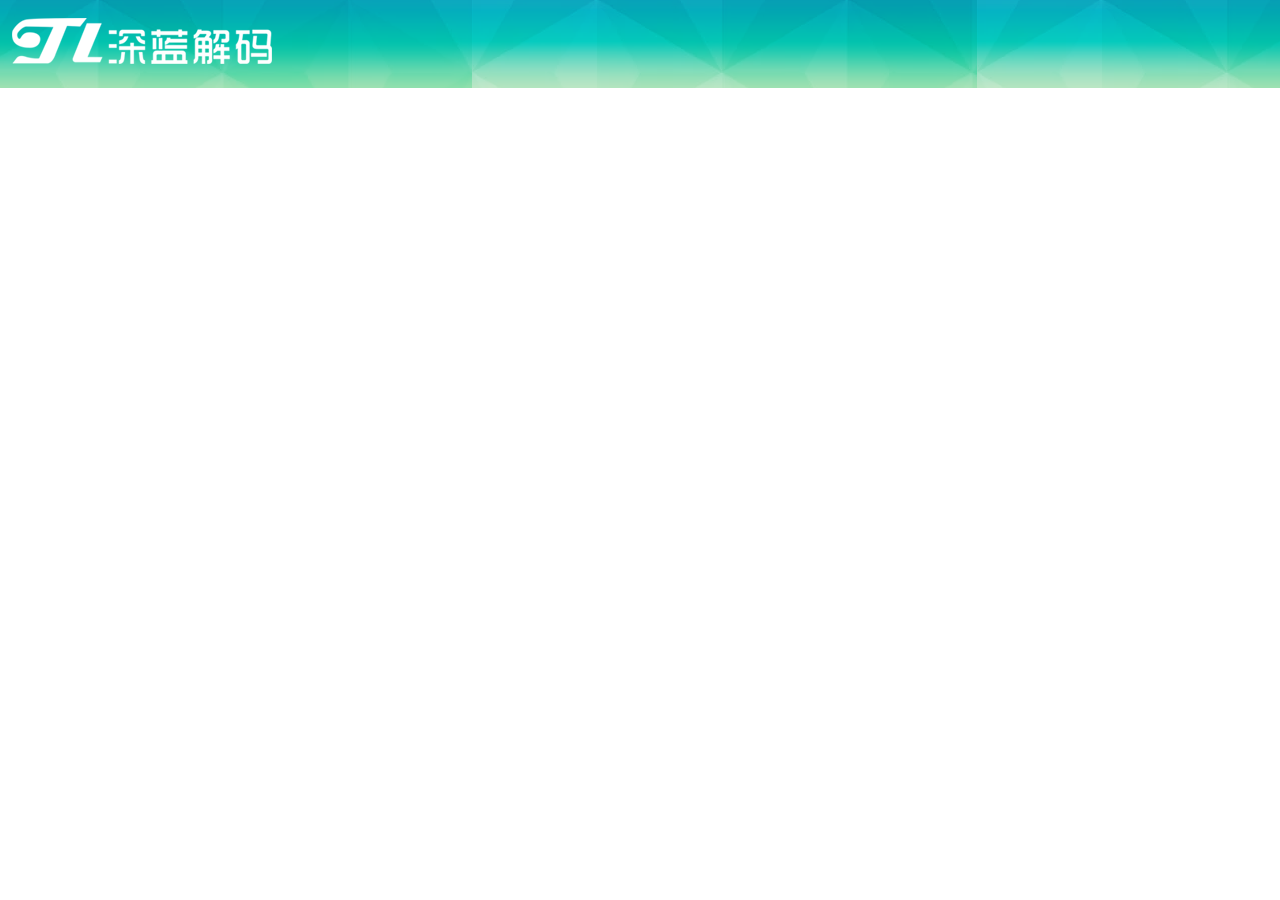
==== index.html @ c9e762cf "添加控件" ====
<!DOCTYPE html>
<html lang="zh-CN">
<head>
    <meta charset="utf-8">
    <meta http-equiv="X-UA-Compatible" content="IE=edge">
    <!-- 上述3个meta标签*必须*放在最前面，任何其他内容都*必须*跟随其后！ -->
    <title>OA项目首页</title>

    <!-- Bootstrap -->
    <link href="css/bootstrap.min.css" rel="stylesheet">
    <link rel="stylesheet" href="css/commonstyle_hu.css">

    <!-- HTML5 shim and Respond.js for IE8 support of HTML5 elements and media queries -->
    <!-- WARNING: Respond.js doesn't work if you view the page via file:// -->
    <!--[if lt IE 9]>
    <script src="https://cdn.bootcss.com/html5shiv/3.7.3/html5shiv.min.js"></script>
    <script src="https://cdn.bootcss.com/respond.js/1.4.2/respond.min.js"></script>
    <![endif]-->
</head>
<body>
<div id="nav">
    <a href="#">
        <div class="logo"></div>
    </a>

    <div>
        <div class="Avatar"></div>
        <div class="name"></div>
        <div class="down"></div>
    </div>
</div>
<!--导航结束-->

<!-- jQuery (necessary for Bootstrap's JavaScript plugins) -->
<script src="js/jquery-3.2.1.min.js"></script>
<!-- Include all compiled plugins (below), or include individual files as needed -->
<script src="js/bootstrap.min.js"></script>
</body>
</html>
---- css/commonstyle_hu.css ----
body{
    font-family: '微软雅黑';
}

/*导航组件样式*/
#nav {
    height: 89px;
    width: 100%;
    background: url("../images/bg_nav.png") repeat-x;
}

#nav .logo {
    height: 89px;
    width: 275px;
    background: url("../images/logo.png") no-repeat 12px 18px;
}

/*navBOX组件*/
#navBox {
    height: 49px;
    width: 100%;
    background: #f0f0f0;
    margin-top: -10px;
}

#navBox ul {
    list-style: none;
    display: block;
}

#navBox ul > li {
    float: left;

}

#navBox ul > li > a {

    width: 88px;
    height: 35px;
    line-height: 35px;
    display: block;
    text-align: center;
    margin-top: 8px;
    border-radius: 5px;
    text-decoration: none;
    color: #333333;
}

#navBox ul > li > a.active {
    background: #32c391;
    text-align: center;
    width: 80px;
    padding:0 4px;
    height: 35px;
    line-height: 35px;
    display: block;
    margin-top: 8px;
    border-radius: 5px;
    color: #FFF;

}

/*面包屑*/
.breadcrumb {
    padding: 14px 15px;
    margin-bottom:0px;
    list-style: none;
    background-color: #ffffff!important;
    border-radius: 4px;
}
.breadcrumb>li+li:before {
    padding: 0 5px;
    color: #ccc;
    content: "\00a0\003e"!important;
}

/*表单--使用表单添加biaodan类*/

/*记住我*/

#Rememberme{
    height: 24px;
    display: inline-block;
}
.Rememberme{
    line-height: 21px;
    height: 25px;
    padding-left: 8px;
    padding-top: 0px;
    display: inline-block;
    font-size: 15px;
}
.biaodan label{
    font-weight: 400;
    padding-top: 7px;
    margin-bottom: 0;
    text-align: right;
    font-size: 15px;
}


.biaodan .form-control {
    display: block;
    width: 100%;
    height: 40px;
    padding: 6px 12px;
    font-size: 14px;
    line-height: 1.42857143;
    color: #555;
    background-color: #fff;;
    border: 1px solid #ccc;
    border-radius: 0px;
    -webkit-box-shadow: inset 0 1px 1px rgba(0,0,0,.075);
    box-shadow: inset 0 1px 1px rgba(0,0,0,.075);
    -webkit-transition: border-color ease-in-out .15s,-webkit-box-shadow ease-in-out .15s;
    -o-transition: border-color ease-in-out .15s,box-shadow ease-in-out .15s;
    transition: border-color ease-in-out .15s,box-shadow ease-in-out .15s;
}

/*搜索框*/
.search-btn{
    padding: 9px 12px;
    border-radius: 0px;
}
/*弹窗*/

.Popup .modal-header{
    text-align: center;
    background: #32c391;
    color: #FFF;
    /*height: 54px;*/
    /*font-weight: normal;*/
    border-top-left-radius: 4px;
    border-top-right-radius:4px;
    border-bottom-left-radius:0px;
    border-bottom-right-radius:0px;

}

.Popup .modal-body{
    height: 531px;
}

/*表格组件*/
.table-center{
    text-align: center;
    height:38px;
}

.table-center th{
    text-align: center;
    height:38px;
    font-weight: 400;
}

.table-top-border{
    border-top:2px solid #76d7b6;
}
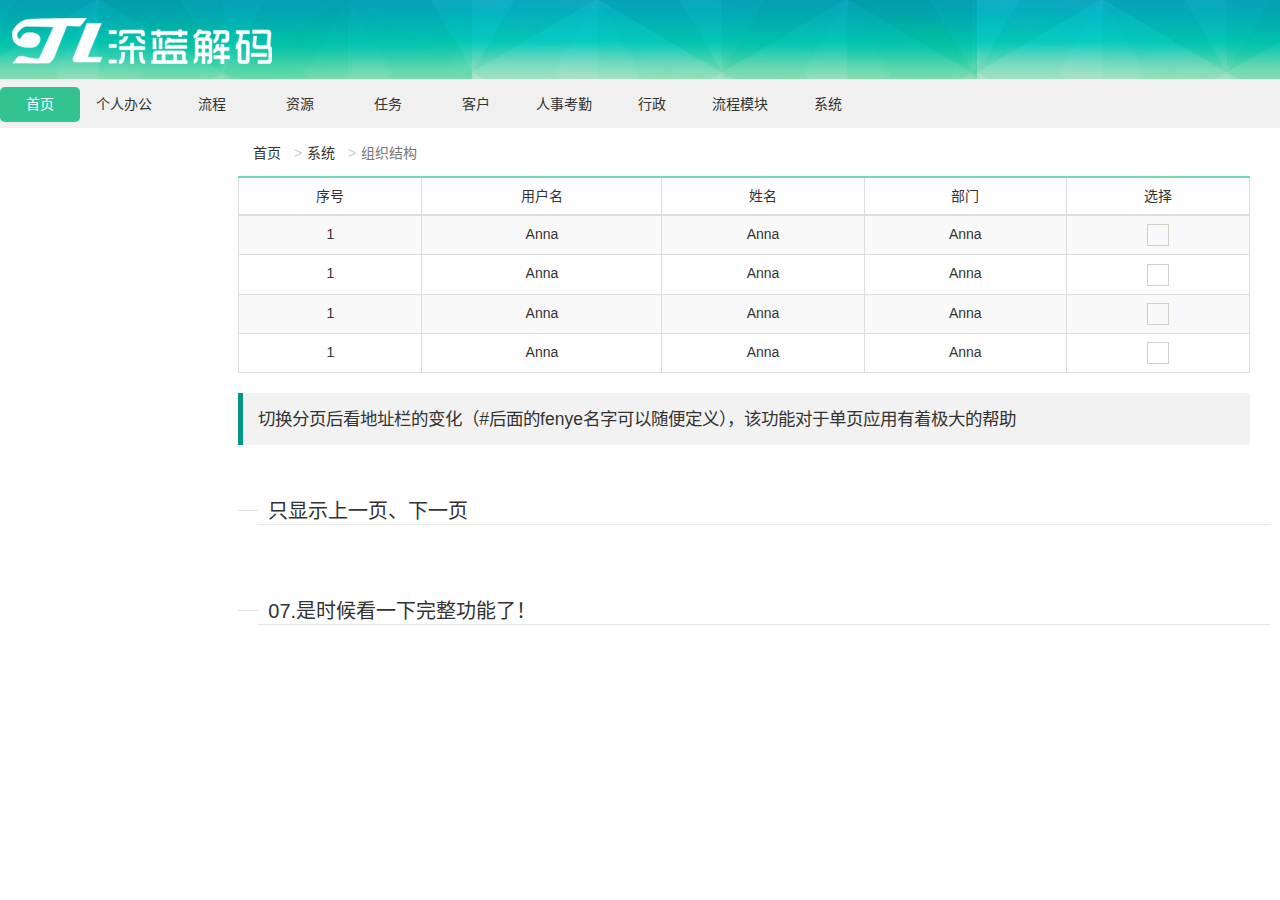
==== commit ba7671b3: "修改" ====
--- a/index.html
+++ b/index.html
@@ -9,15 +9,21 @@
     <!-- Bootstrap -->
     <link href="css/bootstrap.min.css" rel="stylesheet">
     <link rel="stylesheet" href="css/commonstyle_hu.css">
+    <link href="css/green.css" rel="stylesheet">
+    <link href="css/square.css" rel="stylesheet">
+
+    <link href="css/layui.css" rel="stylesheet">
 
     <!-- HTML5 shim and Respond.js for IE8 support of HTML5 elements and media queries -->
     <!-- WARNING: Respond.js doesn't work if you view the page via file:// -->
     <!--[if lt IE 9]>
     <script src="https://cdn.bootcss.com/html5shiv/3.7.3/html5shiv.min.js"></script>
     <script src="https://cdn.bootcss.com/respond.js/1.4.2/respond.min.js"></script>
+
     <![endif]-->
 </head>
 <body>
+<!--导航开始-->
 <div id="nav">
     <a href="#">
         <div class="logo"></div>
@@ -31,9 +37,244 @@
 </div>
 <!--导航结束-->
 
+<!--导航开始-->
+<div id="navBox">
+    <ul>
+        <li><a href="#" class="active">首页</a></li>
+        <li><a href="#">个人办公</a></li>
+        <li><a href="#">流程</a></li>
+        <li><a href="#">资源</a></li>
+        <li><a href="#">任务</a></li>
+        <li><a href="#">客户</a></li>
+        <li><a href="#">人事考勤</a></li>
+        <li><a href="#">行政</a></li>
+        <li><a href="#">流程模块</a></li>
+        <li><a href="#">系统</a></li>
+    </ul>
+</div>
+<!--导航结束-->
+
+
+<div class="container-fluid">
+    <div class="col-md-2"></div>
+    <div class="col-md-10">
+        <!--面包屑开始-->
+        <ol id="Bread" class="breadcrumb">
+            <li><a href="#">首页</a></li>
+            <li><a href="#">系统</a></li>
+            <li class="active">组织结构</li>
+        </ol>
+        <!--面包屑结束-->
+        <table class="table table-bordered table-striped table-center table-top-border">
+            <thead>
+            <tr>
+                <th>序号</th>
+                <th>用户名</th>
+                <th>姓名</th>
+                <th>部门</th>
+                <th>选择</th>
+            </tr>
+            </thead>
+            <tbody>
+            <tr>
+                <td>1</td>
+                <td>Anna</td>
+                <td>Anna</td>
+                <td>Anna</td>
+                <td><input type="checkbox"></td>
+            </tr>
+            <tr>
+                <td>1</td>
+                <td>Anna</td>
+                <td>Anna</td>
+                <td>Anna</td>
+                <td><input type="checkbox"></td>
+            </tr>
+            <tr>
+                <td>1</td>
+                <td>Anna</td>
+                <td>Anna</td>
+                <td>Anna</td>
+                <td><input type="checkbox"></td>
+            </tr>
+            <tr>
+                <td>1</td>
+                <td>Anna</td>
+                <td>Anna</td>
+                <td>Anna</td>
+                <td><input type="checkbox"></td>
+            </tr>
+            </tbody>
+        </table>
+
+        <div id="demo5"></div>
+
+        <blockquote class="layui-elem-quote">
+            切换分页后看地址栏的变化（#后面的fenye名字可以随便定义），该功能对于单页应用有着极大的帮助
+        </blockquote>
+
+        <fieldset class="layui-elem-field layui-field-title" style="margin-top: 50px;">
+            <legend>只显示上一页、下一页</legend>
+        </fieldset>
+
+        <div id="demo6"></div>
+
+        <fieldset class="layui-elem-field layui-field-title" style="margin-top: 50px;">
+            <legend>07.是时候看一下完整功能了！</legend>
+        </fieldset>
+
+        <div id="demo7"></div>
+
+
+    </div>
+</div>
+
 <!-- jQuery (necessary for Bootstrap's JavaScript plugins) -->
 <script src="js/jquery-3.2.1.min.js"></script>
 <!-- Include all compiled plugins (below), or include individual files as needed -->
 <script src="js/bootstrap.min.js"></script>
+<script src="js/icheck.min.js"></script>
+
+<script src="js/layui.all.js" ></script>
+<script>
+
+
+
+
+    layui.use(['laypage', 'layer'], function () {
+        var laypage = layui.laypage
+            , layer = layui.layer;
+
+        laypage({
+            cont: 'demo1'
+            , pages: 100 //总页数
+            , groups: 5 //连续显示分页数
+        });
+
+        laypage({
+            cont: 'demo2'
+            , pages: 100
+            , skin: '#1E9FFF'
+        });
+
+        laypage({
+            cont: 'demo3'
+            , pages: 100
+            , first: 1
+            , last: 100
+            , prev: '<em><</em>'
+            , next: '<em>></em>'
+        });
+
+        laypage({
+            cont: 'demo4'
+            , pages: 100
+            , first: false
+            , last: false
+        });
+
+        laypage({
+            cont: 'demo5'
+            , pages: 100
+            , curr: location.hash.replace('#!fenye=', '') //获取hash值为fenye的当前页
+            , hash: 'fenye' //自定义hash值
+        });
+
+        laypage({
+            cont: 'demo6'
+            , pages: 5
+            , groups: 0
+            , first: false
+            , last: false
+            , jump: function (obj, first) {
+                if (!first) {
+                    layer.msg('第 ' + obj.curr + ' 页');
+                }
+            }
+        });
+
+        laypage({
+            cont: 'demo7'
+            , pages: 100
+            , skip: true
+        });
+
+
+        //将一段数组分页展示
+
+        //测试数据
+        var data = [
+            '北京',
+            '上海',
+            '广州',
+            '深圳',
+            '杭州',
+            '长沙',
+            '合肥',
+            '宁夏',
+            '成都',
+            '西安',
+            '南昌',
+            '上饶',
+            '沈阳',
+            '济南',
+            '厦门',
+            '福州',
+            '九江',
+            '宜春',
+            '赣州',
+            '宁波',
+            '绍兴',
+            '无锡',
+            '苏州',
+            '徐州',
+            '东莞',
+            '佛山',
+            '中山',
+            '成都',
+            '武汉',
+            '青岛',
+            '天津',
+            '重庆',
+            '南京',
+            '九江',
+            '香港',
+            '澳门',
+            '台北'
+        ];
+
+        var nums = 5; //每页出现的数据量
+
+        //模拟渲染
+        var render = function (data, curr) {
+            var arr = []
+                , thisData = data.concat().splice(curr * nums - nums, nums);
+            layui.each(thisData, function (index, item) {
+                arr.push('<li>' + item + '</li>');
+            });
+            return arr.join('');
+        };
+
+        //调用分页
+        laypage({
+            cont: 'demo8'
+            , pages: Math.ceil(data.length / nums) //得到总页数
+            , jump: function (obj) {
+                document.getElementById('biuuu_city_list').innerHTML = render(data, obj.curr);
+            }
+        });
+
+    });
+
+</script>
+<script>
+    $('input').iCheck({
+        checkboxClass: 'icheckbox_square-green',
+        radioClass: 'iradio_square-green',
+        increaseArea: '20%' //可选
+    });
+</script>
+
+
 </body>
 </html>--- a/css/green.css
+++ b/css/green.css
@@ -0,0 +1,59 @@
+/* iCheck plugin Square skin, green
+----------------------------------- */
+.icheckbox_square-green,
+.iradio_square-green {
+    display: inline-block;
+    *display: inline;
+    vertical-align: middle;
+    margin: 0;
+    padding: 0;
+    width: 22px;
+    height: 22px;
+    background: url(green.png) no-repeat;
+    border: none;
+    cursor: pointer;
+}
+
+.icheckbox_square-green {
+    background-position: 0 0;
+}
+    .icheckbox_square-green.hover {
+        background-position: -24px 0;
+    }
+    .icheckbox_square-green.checked {
+        background-position: -48px 0;
+    }
+    .icheckbox_square-green.disabled {
+        background-position: -72px 0;
+        cursor: default;
+    }
+    .icheckbox_square-green.checked.disabled {
+        background-position: -96px 0;
+    }
+
+.iradio_square-green {
+    background-position: -120px 0;
+}
+    .iradio_square-green.hover {
+        background-position: -144px 0;
+    }
+    .iradio_square-green.checked {
+        background-position: -168px 0;
+    }
+    .iradio_square-green.disabled {
+        background-position: -192px 0;
+        cursor: default;
+    }
+    .iradio_square-green.checked.disabled {
+        background-position: -216px 0;
+    }
+
+/* HiDPI support */
+@media (-o-min-device-pixel-ratio: 5/4), (-webkit-min-device-pixel-ratio: 1.25), (min-resolution: 120dpi), (min-resolution: 1.25dppx) {
+    .icheckbox_square-green,
+    .iradio_square-green {
+        background-image: url(green@2x.png);
+        -webkit-background-size: 240px 24px;
+        background-size: 240px 24px;
+    }
+}--- a/css/square.css
+++ b/css/square.css
@@ -0,0 +1,59 @@
+/* iCheck plugin Square skin, black
+----------------------------------- */
+.icheckbox_square,
+.iradio_square {
+    display: inline-block;
+    *display: inline;
+    vertical-align: middle;
+    margin: 0;
+    padding: 0;
+    width: 22px;
+    height: 22px;
+    background: url(square.png) no-repeat;
+    border: none;
+    cursor: pointer;
+}
+
+.icheckbox_square {
+    background-position: 0 0;
+}
+    .icheckbox_square.hover {
+        background-position: -24px 0;
+    }
+    .icheckbox_square.checked {
+        background-position: -48px 0;
+    }
+    .icheckbox_square.disabled {
+        background-position: -72px 0;
+        cursor: default;
+    }
+    .icheckbox_square.checked.disabled {
+        background-position: -96px 0;
+    }
+
+.iradio_square {
+    background-position: -120px 0;
+}
+    .iradio_square.hover {
+        background-position: -144px 0;
+    }
+    .iradio_square.checked {
+        background-position: -168px 0;
+    }
+    .iradio_square.disabled {
+        background-position: -192px 0;
+        cursor: default;
+    }
+    .iradio_square.checked.disabled {
+        background-position: -216px 0;
+    }
+
+/* HiDPI support */
+@media (-o-min-device-pixel-ratio: 5/4), (-webkit-min-device-pixel-ratio: 1.25), (min-resolution: 120dpi), (min-resolution: 1.25dppx) {
+    .icheckbox_square,
+    .iradio_square {
+        background-image: url(square@2x.png);
+        -webkit-background-size: 240px 24px;
+        background-size: 240px 24px;
+    }
+}--- a/css/layui.css
+++ b/css/layui.css
@@ -0,0 +1,2 @@
+/** layui-v1.0.9_rls MIT License By http://www.layui.com */
+ .layui-laypage a,a{text-decoration:none}.layui-btn,.layui-inline,img{vertical-align:middle}.layui-btn,.layui-unselect{-webkit-user-select:none;-ms-user-select:none;-moz-user-select:none}.layui-btn,.layui-tree li i,.layui-unselect{-moz-user-select:none}blockquote,body,button,dd,div,dl,dt,form,h1,h2,h3,h4,h5,h6,input,li,ol,p,pre,td,textarea,th,ul{margin:0;padding:0;-webkit-tap-highlight-color:rgba(0,0,0,0)}a:active,a:hover{outline:0}img{display:inline-block;border:none}li{list-style:none}table{border-collapse:collapse;border-spacing:0}h1,h2,h3{font-size:14px;font-weight:400}h4,h5,h6{font-size:100%;font-weight:400}button,input,optgroup,option,select,textarea{font-family:inherit;font-size:inherit;font-style:inherit;font-weight:inherit;outline:0}pre{white-space:pre-wrap;white-space:-moz-pre-wrap;white-space:-pre-wrap;white-space:-o-pre-wrap;word-wrap:break-word}::-webkit-scrollbar{width:10px;height:10px}::-webkit-scrollbar-button:vertical{display:none}::-webkit-scrollbar-corner,::-webkit-scrollbar-track{background-color:#e2e2e2}::-webkit-scrollbar-thumb{border-radius:0;background-color:rgba(0,0,0,.3)}::-webkit-scrollbar-thumb:vertical:hover{background-color:rgba(0,0,0,.35)}::-webkit-scrollbar-thumb:vertical:active{background-color:rgba(0,0,0,.38)}@font-face{font-family:layui-icon;src:url(../font/iconfont.eot?v=1.0.9);src:url(../font/iconfont.eot?v=1.0.9#iefix) format('embedded-opentype'),url(../font/iconfont.svg?v=1.0.9#iconfont) format('svg'),url(../font/iconfont.woff?v=1.0.9) format('woff'),url(../font/iconfont.ttf?v=1.0.9) format('truetype')}.layui-icon{font-family:layui-icon!important;font-size:16px;font-style:normal;-webkit-font-smoothing:antialiased;-moz-osx-font-smoothing:grayscale}body{line-height:24px;font:14px Helvetica Neue,Helvetica,PingFang SC,\5FAE\8F6F\96C5\9ED1,Tahoma,Arial,sans-serif}hr{height:1px;margin:10px 0;border:0;background-color:#e2e2e2;clear:both}a{color:#333}a:hover{color:#777}a cite{font-style:normal;*cursor:pointer}.layui-box,.layui-box *{-webkit-box-sizing:content-box!important;-moz-box-sizing:content-box!important;box-sizing:content-box!important}.layui-border-box,.layui-border-box *{-webkit-box-sizing:border-box!important;-moz-box-sizing:border-box!important;box-sizing:border-box!important}.layui-clear{clear:both;*zoom:1}.layui-clear:after{content:'\20';clear:both;*zoom:1;display:block;height:0}.layui-inline{position:relative;display:inline-block;*display:inline;*zoom:1}.layui-edge{position:absolute;width:0;height:0;border-style:dashed;border-color:transparent;overflow:hidden}.layui-elip{text-overflow:ellipsis;overflow:hidden;white-space:nowrap}.layui-disabled,.layui-disabled:hover{color:#d2d2d2!important;cursor:not-allowed!important}.layui-circle{border-radius:100%}.layui-show{display:block!important}.layui-hide{display:none!important}.layui-main{position:relative;width:1140px;margin:0 auto}.layui-header{position:relative;z-index:1000;height:60px}.layui-header a:hover{transition:all .5s;-webkit-transition:all .5s}.layui-side{position:fixed;top:0;bottom:0;z-index:999;width:200px;overflow-x:hidden}.layui-side-scroll{width:220px;height:100%;overflow-x:hidden}.layui-body{position:absolute;left:200px;right:0;top:0;bottom:0;z-index:998;width:auto;overflow:hidden;overflow-y:auto;-webkit-box-sizing:border-box;-moz-box-sizing:border-box;box-sizing:border-box}.layui-layout-admin .layui-header{background-color:#23262E}.layui-layout-admin .layui-side{top:60px;width:200px;overflow-x:hidden}.layui-layout-admin .layui-body{top:60px;bottom:44px}.layui-layout-admin .layui-main{width:auto;margin:0 15px}.layui-layout-admin .layui-footer{position:fixed;left:200px;right:0;bottom:0;height:44px;background-color:#eee}.layui-btn,.layui-input,.layui-select,.layui-textarea,.layui-upload-button{outline:0;-webkit-transition:border-color .3s cubic-bezier(.65,.05,.35,.5);transition:border-color .3s cubic-bezier(.65,.05,.35,.5);-webkit-box-sizing:border-box!important;-moz-box-sizing:border-box!important;box-sizing:border-box!important}.layui-elem-quote{margin-bottom:10px;padding:15px;line-height:22px;border-left:5px solid #009688;border-radius:0 2px 2px 0;background-color:#f2f2f2}.layui-quote-nm{border-color:#e2e2e2;border-style:solid;border-width:1px 1px 1px 5px;background:0 0}.layui-elem-field{margin-bottom:10px;padding:0;border:1px solid #e2e2e2}.layui-elem-field legend{margin-left:20px;padding:0 10px;font-size:20px;font-weight:300}.layui-field-title{margin:10px 0 20px;border:none;border-top:1px solid #e2e2e2}.layui-field-box{padding:10px 15px}.layui-field-title .layui-field-box{padding:10px 0}.layui-progress{position:relative;height:6px;border-radius:20px;background-color:#e2e2e2}.layui-progress-bar{position:absolute;width:0;max-width:100%;height:6px;border-radius:20px;text-align:right;background-color:#5FB878;transition:all .3s;-webkit-transition:all .3s}.layui-progress-big,.layui-progress-big .layui-progress-bar{height:18px;line-height:18px}.layui-progress-text{position:relative;top:-18px;line-height:18px;font-size:12px;color:#666}.layui-progress-big .layui-progress-text{position:static;padding:0 10px;color:#fff}.layui-collapse{border:1px solid #e2e2e2;border-radius:2px}.layui-colla-item{border-top:1px solid #e2e2e2}.layui-colla-item:first-child{border-top:none}.layui-colla-title{position:relative;height:42px;line-height:42px;padding:0 15px 0 35px;color:#333;background-color:#f2f2f2;cursor:pointer}.layui-colla-content{display:none;padding:10px 15px;line-height:22px;border-top:1px solid #e2e2e2;color:#666}.layui-colla-icon{position:absolute;left:15px;top:0;font-size:14px}.layui-bg-red{background-color:#FF5722}.layui-bg-orange{background-color:#F7B824}.layui-bg-green{background-color:#009688}.layui-bg-cyan{background-color:#2F4056}.layui-bg-blue{background-color:#1E9FFF}.layui-bg-black{background-color:#393D49}.layui-bg-gray{background-color:#eee}.layui-word-aux{font-size:12px;color:#999;padding:0 5px}.layui-btn{display:inline-block;height:38px;line-height:38px;padding:0 18px;background-color:#009688;color:#fff;white-space:nowrap;text-align:center;font-size:14px;border:none;border-radius:2px;cursor:pointer;opacity:.9;filter:alpha(opacity=90)}.layui-btn:hover{opacity:.8;filter:alpha(opacity=80);color:#fff}.layui-btn:active{opacity:1;filter:alpha(opacity=100)}.layui-btn+.layui-btn{margin-left:10px}.layui-btn-radius{border-radius:100px}.layui-btn .layui-icon{font-size:18px;vertical-align:bottom}.layui-btn-primary{border:1px solid #C9C9C9;background-color:#fff;color:#555}.layui-btn-primary:hover{border-color:#009688;color:#333}.layui-btn-normal{background-color:#1E9FFF}.layui-btn-warm{background-color:#F7B824}.layui-btn-danger{background-color:#FF5722}.layui-btn-disabled,.layui-btn-disabled:active,.layui-btn-disabled:hover{border:1px solid #e6e6e6;background-color:#FBFBFB;color:#C9C9C9;cursor:not-allowed;opacity:1}.layui-btn-big{height:44px;line-height:44px;padding:0 25px;font-size:16px}.layui-btn-small{height:30px;line-height:30px;padding:0 10px;font-size:12px}.layui-btn-small i{font-size:16px!important}.layui-btn-mini{height:22px;line-height:22px;padding:0 5px;font-size:12px}.layui-btn-mini i{font-size:14px!important}.layui-btn-group{display:inline-block;vertical-align:middle;font-size:0}.layui-btn-group .layui-btn{margin-left:0!important;margin-right:0!important;border-left:1px solid rgba(255,255,255,.5);border-radius:0}.layui-btn-group .layui-btn-primary{border-left:none}.layui-btn-group .layui-btn-primary:hover{border-color:#C9C9C9;color:#009688}.layui-btn-group .layui-btn:first-child{border-left:none;border-radius:2px 0 0 2px}.layui-btn-group .layui-btn-primary:first-child{border-left:1px solid #c9c9c9}.layui-btn-group .layui-btn:last-child{border-radius:0 2px 2px 0}.layui-btn-group .layui-btn+.layui-btn{margin-left:0}.layui-btn-group+.layui-btn-group{margin-left:10px}.layui-input,.layui-select,.layui-textarea{height:38px;line-height:38px;line-height:36px\9;border:1px solid #e6e6e6;background-color:#fff;border-radius:2px}.layui-form-label,.layui-form-mid,.layui-textarea{line-height:20px;position:relative}.layui-input,.layui-textarea{display:block;width:100%;padding-left:10px}.layui-input:hover,.layui-textarea:hover{border-color:#D2D2D2!important}.layui-input:focus,.layui-textarea:focus{border-color:#C9C9C9!important}.layui-textarea{min-height:100px;height:auto;padding:6px 10px;resize:vertical}.layui-select{padding:0 10px}.layui-form input[type=checkbox],.layui-form input[type=radio],.layui-form select{display:none}.layui-form-item{margin-bottom:15px;clear:both;*zoom:1}.layui-form-item:after{content:'\20';clear:both;*zoom:1;display:block;height:0}.layui-form-label{float:left;display:block;padding:9px 15px;width:80px;font-weight:400;text-align:right}.layui-form-item .layui-inline{margin-bottom:5px;margin-right:10px}.layui-input-block,.layui-input-inline{position:relative}.layui-input-block{margin-left:110px;min-height:36px}.layui-input-inline{display:inline-block;vertical-align:middle}.layui-form-item .layui-input-inline{float:left;width:190px;margin-right:10px}.layui-form-text .layui-input-inline{width:auto}.layui-form-mid{float:left;display:block;padding:8px 0;margin-right:10px}.layui-form-danger+.layui-form-select .layui-input,.layui-form-danger:focus{border:1px solid #FF5722!important}.layui-form-select{position:relative}.layui-form-select .layui-input{padding-right:30px;cursor:pointer}.layui-form-select .layui-edge{position:absolute;right:10px;top:50%;margin-top:-3px;cursor:pointer;border-width:6px;border-top-color:#c2c2c2;border-top-style:solid;transition:all .3s;-webkit-transition:all .3s}.layui-form-select dl{display:none;position:absolute;left:0;top:42px;padding:5px 0;z-index:999;min-width:100%;border:1px solid #d2d2d2;max-height:300px;overflow-y:auto;background-color:#fff;border-radius:2px;box-shadow:0 2px 4px rgba(0,0,0,.12);box-sizing:border-box}.layui-form-select dl dd,.layui-form-select dl dt{padding:0 10px;line-height:36px;white-space:nowrap;overflow:hidden;text-overflow:ellipsis}.layui-form-select dl dt{font-size:12px;color:#999}.layui-form-select dl dd{cursor:pointer}.layui-form-select dl dd:hover{background-color:#f2f2f2}.layui-form-select .layui-select-group dd{padding-left:20px}.layui-form-select dl dd.layui-this{background-color:#5FB878;color:#fff}.layui-form-checkbox,.layui-form-select dl dd.layui-disabled{background-color:#fff}.layui-form-selected dl{display:block}.layui-form-checkbox,.layui-form-checkbox *,.layui-form-radio,.layui-form-radio *,.layui-form-switch{display:inline-block;vertical-align:middle}.layui-form-selected .layui-edge{margin-top:-9px;-webkit-transform:rotate(180deg);transform:rotate(180deg);margin-top:-3px\9}:root .layui-form-selected .layui-edge{margin-top:-9px\0/IE9}.layui-select-none{margin:5px 0;text-align:center;color:#999}.layui-select-disabled .layui-disabled{border-color:#eee!important}.layui-select-disabled .layui-edge{border-top-color:#d2d2d2}.layui-form-checkbox{position:relative;height:30px;line-height:28px;margin-right:10px;padding-right:30px;border:1px solid #d2d2d2;cursor:pointer;font-size:0;border-radius:2px;-webkit-transition:.1s linear;transition:.1s linear;box-sizing:border-box!important}.layui-form-checkbox:hover{border:1px solid #c2c2c2}.layui-form-checkbox span{padding:0 10px;height:100%;font-size:14px;background-color:#d2d2d2;color:#fff;overflow:hidden;white-space:nowrap;text-overflow:ellipsis}.layui-form-checkbox:hover span{background-color:#c2c2c2}.layui-form-checkbox i{position:absolute;right:0;width:30px;color:#fff;font-size:20px;text-align:center}.layui-form-checkbox:hover i{color:#c2c2c2}.layui-form-checked,.layui-form-checked:hover{border-color:#5FB878}.layui-form-checked span,.layui-form-checked:hover span{background-color:#5FB878}.layui-form-checked i,.layui-form-checked:hover i{color:#5FB878}.layui-form-item .layui-form-checkbox{margin-top:4px}.layui-form-checkbox[lay-skin=primary]{height:auto!important;line-height:normal!important;border:none!important;margin-right:0;padding-right:0;background:0 0}.layui-form-checkbox[lay-skin=primary] span{float:right;padding-right:15px;line-height:18px;background:0 0;color:#666}.layui-form-checkbox[lay-skin=primary] i{position:relative;top:0;width:16px;line-height:16px;border:1px solid #d2d2d2;font-size:12px;border-radius:2px;background-color:#fff;-webkit-transition:.1s linear;transition:.1s linear}.layui-form-checkbox[lay-skin=primary]:hover i{border-color:#5FB878;color:#fff}.layui-form-checked[lay-skin=primary] i{border-color:#5FB878;background-color:#5FB878;color:#fff}.layui-checkbox-disbaled[lay-skin=primary] span{background:0 0!important}.layui-checkbox-disbaled[lay-skin=primary]:hover i{border-color:#d2d2d2}.layui-form-item .layui-form-checkbox[lay-skin=primary]{margin-top:10px}.layui-form-switch{position:relative;height:22px;line-height:22px;width:42px;padding:0 5px;margin-top:8px;border:1px solid #d2d2d2;border-radius:20px;cursor:pointer;background-color:#fff;-webkit-transition:.1s linear;transition:.1s linear}.layui-form-switch i{position:absolute;left:5px;top:3px;width:16px;height:16px;border-radius:20px;background-color:#d2d2d2;-webkit-transition:.1s linear;transition:.1s linear}.layui-form-switch em{position:absolute;right:5px;top:0;width:25px;padding:0!important;text-align:center!important;color:#999!important;font-style:normal!important;font-size:12px}.layui-form-onswitch{border-color:#5FB878;background-color:#5FB878}.layui-form-onswitch i{left:32px;background-color:#fff}.layui-form-onswitch em{left:5px;right:auto;color:#fff!important}.layui-checkbox-disbaled{border-color:#e2e2e2!important}.layui-checkbox-disbaled span{background-color:#e2e2e2!important}.layui-checkbox-disbaled:hover i{color:#fff!important}.layui-form-radio{line-height:28px;margin:6px 10px 0 0;padding-right:10px;cursor:pointer;font-size:0}.layui-form-radio i{margin-right:8px;font-size:22px;color:#c2c2c2}.layui-form-radio span{font-size:14px}.layui-form-radio i:hover,.layui-form-radioed i{color:#5FB878}.layui-radio-disbaled i{color:#e2e2e2!important}.layui-form-pane .layui-form-label{width:110px;padding:8px 15px;height:38px;line-height:20px;border:1px solid #e6e6e6;border-radius:2px 0 0 2px;text-align:center;background-color:#FBFBFB;overflow:hidden;white-space:nowrap;text-overflow:ellipsis;-webkit-box-sizing:border-box!important;-moz-box-sizing:border-box!important;box-sizing:border-box!important}.layui-form-pane .layui-input-inline{margin-left:-1px}.layui-form-pane .layui-input-block{margin-left:110px;left:-1px}.layui-form-pane .layui-input{border-radius:0 2px 2px 0}.layui-form-pane .layui-form-text .layui-form-label{float:none;width:100%;border-right:1px solid #e6e6e6;border-radius:2px;-webkit-box-sizing:border-box!important;-moz-box-sizing:border-box!important;box-sizing:border-box!important;text-align:left}.layui-laypage button,.layui-laypage input,.layui-nav{-webkit-box-sizing:border-box!important;-moz-box-sizing:border-box!important}.layui-form-pane .layui-form-text .layui-input-inline{display:block;margin:0;top:-1px;clear:both}.layui-form-pane .layui-form-text .layui-input-block{margin:0;left:0;top:-1px}.layui-form-pane .layui-form-text .layui-textarea{min-height:100px;border-radius:0 0 2px 2px}.layui-form-pane .layui-form-checkbox{margin:4px 0 4px 10px}.layui-form-pane .layui-form-radio,.layui-form-pane .layui-form-switch{margin-top:6px;margin-left:10px}.layui-form-pane .layui-form-item[pane]{position:relative;border:1px solid #e6e6e6}.layui-form-pane .layui-form-item[pane] .layui-form-label{position:absolute;left:0;top:0;height:100%;border-width:0 1px 0 0}.layui-form-pane .layui-form-item[pane] .layui-input-inline{margin-left:110px}.layui-layedit{border:1px solid #d2d2d2;border-radius:2px}.layui-layedit-tool{padding:3px 5px;border-bottom:1px solid #e2e2e2;font-size:0}.layedit-tool-fixed{position:fixed;top:0;border-top:1px solid #e2e2e2}.layui-layedit-tool .layedit-tool-mid,.layui-layedit-tool .layui-icon{display:inline-block;vertical-align:middle;text-align:center;font-size:14px}.layui-layedit-tool .layui-icon{position:relative;width:32px;height:30px;line-height:30px;margin:3px 5px;color:#777;cursor:pointer;border-radius:2px}.layui-layedit-tool .layui-icon:hover{color:#393D49}.layui-layedit-tool .layui-icon:active{color:#000}.layui-layedit-tool .layedit-tool-active{background-color:#e2e2e2;color:#000}.layui-layedit-tool .layui-disabled,.layui-layedit-tool .layui-disabled:hover{color:#d2d2d2;cursor:not-allowed}.layui-layedit-tool .layedit-tool-mid{width:1px;height:18px;margin:0 10px;background-color:#d2d2d2}.layedit-tool-html{width:50px!important;font-size:30px!important}.layedit-tool-b,.layedit-tool-code,.layedit-tool-help{font-size:16px!important}.layedit-tool-d,.layedit-tool-face,.layedit-tool-image,.layedit-tool-unlink{font-size:18px!important}.layedit-tool-image input{position:absolute;font-size:0;left:0;top:0;width:100%;height:100%;opacity:.01;filter:Alpha(opacity=1);cursor:pointer}.layui-layedit-iframe iframe{display:block;width:100%}#LAY_layedit_code{overflow:hidden}.layui-table{width:100%;margin:10px 0;background-color:#fff}.layui-table tr{transition:all .3s;-webkit-transition:all .3s}.layui-table thead tr{background-color:#f2f2f2}.layui-table th{text-align:left}.layui-table td,.layui-table th{padding:9px 15px;min-height:20px;line-height:20px;border:1px solid #e2e2e2;font-size:14px}.layui-table tr:hover,.layui-table[lay-even] tr:nth-child(even){background-color:#f8f8f8}.layui-table[lay-skin=line],.layui-table[lay-skin=row]{border:1px solid #e2e2e2}.layui-table[lay-skin=line] td,.layui-table[lay-skin=line] th{border:none;border-bottom:1px solid #e2e2e2}.layui-table[lay-skin=row] td,.layui-table[lay-skin=row] th{border:none;border-right:1px solid #e2e2e2}.layui-table[lay-skin=nob] td,.layui-table[lay-skin=nob] th{border:none}.layui-upload-button{position:relative;display:inline-block;vertical-align:middle;min-width:60px;height:38px;line-height:38px;border:1px solid #DFDFDF;border-radius:2px;overflow:hidden;background-color:#fff;color:#666}.layui-upload-button:hover{border:1px solid #aaa;color:#333}.layui-upload-button:active{border:1px solid #4CAF50;color:#000}.layui-upload-button input,.layui-upload-file{opacity:.01;filter:Alpha(opacity=1);cursor:pointer}.layui-upload-button input{position:absolute;left:0;top:0;z-index:10;font-size:100px;width:100%;height:100%}.layui-upload-icon{display:block;margin:0 15px;text-align:center}.layui-upload-icon i{margin-right:5px;vertical-align:top;font-size:20px;color:#5FB878}.layui-upload-iframe{position:absolute;width:0;height:0;border:0;visibility:hidden}.layui-upload-enter{border:1px solid #009E94;background-color:#009E94;color:#fff;-webkit-transform:scale(1.1);transform:scale(1.1)}.layui-upload-enter .layui-upload-icon,.layui-upload-enter .layui-upload-icon i{color:#fff}.layui-flow-more{margin:10px 0;text-align:center;color:#999;font-size:14px}.layui-flow-more a{height:32px;line-height:32px}.layui-flow-more a *{display:inline-block;vertical-align:top}.layui-flow-more a cite{padding:0 20px;border-radius:3px;background-color:#eee;color:#333;font-style:normal}.layui-flow-more a cite:hover{opacity:.8}.layui-flow-more a i{font-size:30px;color:#737383}.layui-laypage{display:inline-block;*display:inline;*zoom:1;vertical-align:middle;margin:10px 0;font-size:0}.layui-laypage>:first-child,.layui-laypage>:first-child em{border-radius:2px 0 0 2px}.layui-laypage>:last-child,.layui-laypage>:last-child em{border-radius:0 2px 2px 0}.layui-laypage a,.layui-laypage span{display:inline-block;*display:inline;*zoom:1;vertical-align:middle;padding:0 15px;border:1px solid #e2e2e2;height:28px;line-height:28px;margin:0 -1px 5px 0;background-color:#fff;color:#333;font-size:12px}.layui-laypage em{font-style:normal}.layui-laypage span{color:#999;font-weight:700}.layui-laypage .layui-laypage-curr{position:relative}.layui-laypage .layui-laypage-curr em{position:relative;color:#fff;font-weight:400}.layui-laypage .layui-laypage-curr .layui-laypage-em{position:absolute;left:-1px;top:-1px;padding:1px;width:100%;height:100%;background-color:#009688}.layui-laypage-em{border-radius:2px}.layui-laypage-next em,.layui-laypage-prev em{font-family:Sim sun;font-size:16px}.layui-laypage .layui-laypage-total{height:30px;line-height:30px;margin-left:1px;border:none;font-weight:400}.layui-laypage button,.layui-laypage input{height:30px;line-height:30px;border:1px solid #e2e2e2;border-radius:2px;vertical-align:top;background-color:#fff;box-sizing:border-box!important}.layui-laypage input{width:50px;margin:0 5px;text-align:center}.layui-laypage button{margin-left:5px;padding:0 15px;cursor:pointer}.layui-code{position:relative;margin:10px 0;padding:15px;line-height:20px;border:1px solid #ddd;border-left-width:6px;background-color:#F2F2F2;color:#333;font-family:Courier New;font-size:12px}.layui-tree{line-height:26px}.layui-tree li{text-overflow:ellipsis;overflow:hidden;white-space:nowrap}.layui-tree li .layui-tree-spread,.layui-tree li a{display:inline-block;vertical-align:top;height:26px;*display:inline;*zoom:1;cursor:pointer}.layui-tree li a{font-size:0}.layui-tree li a i{font-size:16px}.layui-tree li a cite{padding:0 6px;font-size:14px;font-style:normal}.layui-tree li i{padding-left:6px;color:#333}.layui-tree li .layui-tree-check{font-size:13px}.layui-tree li .layui-tree-check:hover{color:#009E94}.layui-tree li ul{display:none;margin-left:20px}.layui-tree li .layui-tree-enter{line-height:24px;border:1px dotted #000}.layui-tree-drag{display:none;position:absolute;left:-666px;top:-666px;background-color:#f2f2f2;padding:5px 10px;border:1px dotted #000;white-space:nowrap}.layui-tree-drag i{padding-right:5px}.layui-nav{position:relative;padding:0 20px;background-color:#393D49;color:#c2c2c2;border-radius:2px;font-size:0;box-sizing:border-box!important}.layui-nav *{font-size:14px}.layui-nav .layui-nav-item{position:relative;display:inline-block;*display:inline;*zoom:1;vertical-align:middle;line-height:60px}.layui-nav .layui-nav-item a{display:block;padding:0 20px;color:#c2c2c2;transition:all .3s;-webkit-transition:all .3s}.layui-nav .layui-this:after,.layui-nav-bar,.layui-nav-tree .layui-nav-itemed:after{position:absolute;left:0;top:0;width:0;height:5px;background-color:#5FB878;transition:all .2s;-webkit-transition:all .2s}.layui-nav-bar{z-index:1000}.layui-nav .layui-nav-item a:hover,.layui-nav .layui-this a{color:#fff}.layui-nav .layui-this:after{content:'';top:auto;bottom:0;width:100%}.layui-nav .layui-nav-more{content:'';width:0;height:0;border-style:solid dashed dashed;border-color:#c2c2c2 transparent transparent;overflow:hidden;cursor:pointer;transition:all .2s;-webkit-transition:all .2s;position:absolute;top:28px;right:3px;border-width:6px}.layui-nav .layui-nav-mored,.layui-nav-itemed .layui-nav-more{top:22px;border-style:dashed dashed solid;border-color:transparent transparent #c2c2c2}.layui-nav-child{display:none;position:absolute;left:0;top:65px;min-width:100%;line-height:36px;padding:5px 0;box-shadow:0 2px 4px rgba(0,0,0,.12);border:1px solid #d2d2d2;background-color:#fff;z-index:100;border-radius:2px;white-space:nowrap}.layui-nav .layui-nav-child a{color:#333}.layui-nav .layui-nav-child a:hover{background-color:#f2f2f2;color:#333}.layui-nav-child dd{position:relative}.layui-nav-child dd.layui-this{background-color:#5FB878;color:#fff}.layui-nav-child dd.layui-this a{color:#fff}.layui-nav-child dd.layui-this:after{display:none}.layui-nav-tree{width:200px;padding:0}.layui-nav-tree .layui-nav-item{display:block;width:100%;line-height:45px}.layui-nav-tree .layui-nav-item a{height:45px;text-overflow:ellipsis;overflow:hidden;white-space:nowrap}.layui-nav-tree .layui-nav-item a:hover{background-color:#4E5465}.layui-nav-tree .layui-nav-child dd.layui-this,.layui-nav-tree .layui-this,.layui-nav-tree .layui-this>a,.layui-nav-tree .layui-this>a:hover{background-color:#009688;color:#fff}.layui-nav-tree .layui-this:after{display:none}.layui-nav-itemed>a,.layui-nav-tree .layui-nav-title a,.layui-nav-tree .layui-nav-title a:hover{background-color:#2B2E37!important;color:#fff!important}.layui-nav-tree .layui-nav-bar{width:5px;height:0;background-color:#009688}.layui-nav-tree .layui-nav-child{position:relative;z-index:0;top:0;border:none;box-shadow:none}.layui-nav-tree .layui-nav-child a{height:40px;line-height:40px;color:#c2c2c2}.layui-nav-tree .layui-nav-child,.layui-nav-tree .layui-nav-child a:hover{background:0 0;color:#fff}.layui-nav-tree .layui-nav-more{top:20px;right:10px}.layui-nav-itemed .layui-nav-more{top:14px}.layui-nav-itemed .layui-nav-child{display:block;padding:0}.layui-nav-side{position:fixed;top:0;bottom:0;left:0;overflow-x:hidden;z-index:999}.layui-breadcrumb{visibility:hidden;font-size:0}.layui-breadcrumb a{padding-right:8px;line-height:22px;font-size:14px;color:#333!important}.layui-breadcrumb a:hover{color:#01AAED!important}.layui-breadcrumb a cite,.layui-breadcrumb a span{color:#666;cursor:text;font-style:normal}.layui-breadcrumb a span{padding-left:8px;font-family:Sim sun}.layui-tab{margin:10px 0;text-align:left!important}.layui-fixbar li,.layui-tab-bar,.layui-tab-title li,.layui-util-face ul li{cursor:pointer;text-align:center}.layui-tab[overflow]>.layui-tab-title{overflow:hidden}.layui-tab-title{position:relative;left:0;height:40px;white-space:nowrap;font-size:0;border-bottom:1px solid #e2e2e2;transition:all .2s;-webkit-transition:all .2s}.layui-tab-title li{display:inline-block;*display:inline;*zoom:1;vertical-align:middle;font-size:14px;transition:all .2s;-webkit-transition:all .2s;position:relative;line-height:40px;min-width:65px;padding:0 10px}.layui-tab-title li a{display:block}.layui-tab-title .layui-this{color:#000}.layui-tab-title .layui-this:after{position:absolute;left:0;top:0;content:'';width:100%;height:41px;border:1px solid #e2e2e2;border-bottom-color:#fff;border-radius:2px 2px 0 0;-webkit-box-sizing:border-box!important;-moz-box-sizing:border-box!important;box-sizing:border-box!important;pointer-events:none}.layui-tab-bar{position:absolute;right:0;top:0;z-index:10;width:30px;height:39px;line-height:39px;border:1px solid #e2e2e2;border-radius:2px;background-color:#fff}.layui-tab-bar .layui-icon{position:relative;display:inline-block;top:3px;transition:all .3s;-webkit-transition:all .3s}.layui-tab-item,.layui-util-face .layui-layer-TipsG{display:none}.layui-tab-more{padding-right:30px;height:auto;white-space:normal}.layui-tab-more li.layui-this:after{border-bottom-color:#e2e2e2;border-radius:2px}.layui-tab-more .layui-tab-bar .layui-icon{top:-2px;top:3px\9;-webkit-transform:rotate(180deg);transform:rotate(180deg)}:root .layui-tab-more .layui-tab-bar .layui-icon{top:-2px\0/IE9}.layui-tab-content{padding:10px}.layui-tab-title li .layui-tab-close{position:relative;margin-left:8px;top:1px;color:#c2c2c2;transition:all .2s;-webkit-transition:all .2s}.layui-tab-title li .layui-tab-close:hover{border-radius:2px;background-color:#FF5722;color:#fff}.layui-tab-brief>.layui-tab-title .layui-this{color:#009688}.layui-tab-brief>.layui-tab-more li.layui-this:after,.layui-tab-brief>.layui-tab-title .layui-this:after{border:none;border-radius:0;border-bottom:3px solid #5FB878}.layui-tab-brief[overflow]>.layui-tab-title .layui-this:after{top:-1px}.layui-tab-card{border:1px solid #e2e2e2;border-radius:2px;box-shadow:0 2px 5px 0 rgba(0,0,0,.1)}.layui-tab-card>.layui-tab-title{background-color:#f2f2f2}.layui-tab-card>.layui-tab-title li{margin-right:-1px;margin-left:-1px}.layui-tab-card>.layui-tab-title .layui-this{background-color:#fff}.layui-tab-card>.layui-tab-title .layui-this:after{border-top:none;border-width:1px;border-bottom-color:#fff}.layui-tab-card>.layui-tab-title .layui-tab-bar{height:40px;line-height:40px;border-radius:0;border-top:none;border-right:none}.layui-tab-card>.layui-tab-more .layui-this{background:0 0;color:#5FB878}.layui-tab-card>.layui-tab-more .layui-this:after{border:none}.layui-fixbar{position:fixed;right:15px;bottom:15px;z-index:9999}.layui-fixbar li{width:50px;height:50px;line-height:50px;margin-bottom:1px;font-size:30px;background-color:#9F9F9F;color:#fff;border-radius:2px;opacity:.95}.layui-fixbar li:hover{opacity:.85}.layui-fixbar li:active{opacity:1}.layui-fixbar .layui-fixbar-top{display:none;font-size:40px}body .layui-util-face{border:none;background:0 0}body .layui-util-face .layui-layer-content{padding:0;background-color:#fff;color:#666;box-shadow:none}.layui-util-face ul{position:relative;width:372px;padding:10px;border:1px solid #D9D9D9;background-color:#fff;box-shadow:0 0 20px rgba(0,0,0,.2)}.layui-util-face ul li{float:left;border:1px solid #e8e8e8;height:22px;width:26px;overflow:hidden;margin:-1px 0 0 -1px;padding:4px 2px}.layui-util-face ul li:hover{position:relative;z-index:2;border:1px solid #eb7350;background:#fff9ec}.layui-anim{-webkit-animation-duration:.3s;animation-duration:.3s;-webkit-animation-fill-mode:both;animation-fill-mode:both}.layui-anim-loop{-webkit-animation-iteration-count:infinite;animation-iteration-count:infinite}@-webkit-keyframes layui-rotate{from{-webkit-transform:rotate(0)}to{-webkit-transform:rotate(360deg)}}@keyframes layui-rotate{from{transform:rotate(0)}to{transform:rotate(360deg)}}.layui-anim-rotate{-webkit-animation-name:layui-rotate;animation-name:layui-rotate;-webkit-animation-duration:1s;animation-duration:1s;-webkit-animation-timing-function:linear;animation-timing-function:linear}@-webkit-keyframes layui-up{from{-webkit-transform:translate3d(0,100%,0);opacity:.3}to{-webkit-transform:translate3d(0,0,0);opacity:1}}@keyframes layui-up{from{transform:translate3d(0,100%,0);opacity:.3}to{transform:translate3d(0,0,0);opacity:1}}.layui-anim-up{-webkit-animation-name:layui-up;animation-name:layui-up}@-webkit-keyframes layui-upbit{from{-webkit-transform:translate3d(0,30px,0);opacity:.3}to{-webkit-transform:translate3d(0,0,0);opacity:1}}@keyframes layui-upbit{from{transform:translate3d(0,30px,0);opacity:.3}to{transform:translate3d(0,0,0);opacity:1}}.layui-anim-upbit{-webkit-animation-name:layui-upbit;animation-name:layui-upbit}@-webkit-keyframes layui-scale{0%{opacity:.3;-webkit-transform:scale(.5)}100%{opacity:1;-webkit-transform:scale(1)}}@keyframes layui-scale{0%{opacity:.3;-ms-transform:scale(.5);transform:scale(.5)}100%{opacity:1;-ms-transform:scale(1);transform:scale(1)}}.layui-anim-scale{-webkit-animation-name:layui-scale;animation-name:layui-scale}@-webkit-keyframes layui-scale-spring{0%{opacity:.5;-webkit-transform:scale(.5)}80%{opacity:.8;-webkit-transform:scale(1.1)}100%{opacity:1;-webkit-transform:scale(1)}}@keyframes layui-scale-spring{0%{opacity:.5;-ms-transform:scale(.5);transform:scale(.5)}80%{opacity:.8;-ms-transform:scale(1.1);transform:scale(1.1)}100%{opacity:1;-ms-transform:scale(1);transform:scale(1)}}.layui-anim-scaleSpring{-webkit-animation-name:layui-scale-spring;animation-name:layui-scale-spring}@media screen and (max-width:450px){.layui-form-item .layui-form-label{text-overflow:ellipsis;overflow:hidden;white-space:nowrap}.layui-form-item .layui-inline{display:block;margin-right:0;margin-bottom:20px;clear:both}.layui-form-item .layui-inline:after{content:'\20';clear:both;display:block;height:0}.layui-form-item .layui-input-inline{display:block;float:none;left:-3px;width:auto;margin:0 0 10px 112px}.layui-form-item .layui-input-inline+.layui-form-mid{margin-left:110px;top:-5px;padding:0}.layui-form-item .layui-form-checkbox{margin-right:5px;margin-bottom:5px}}